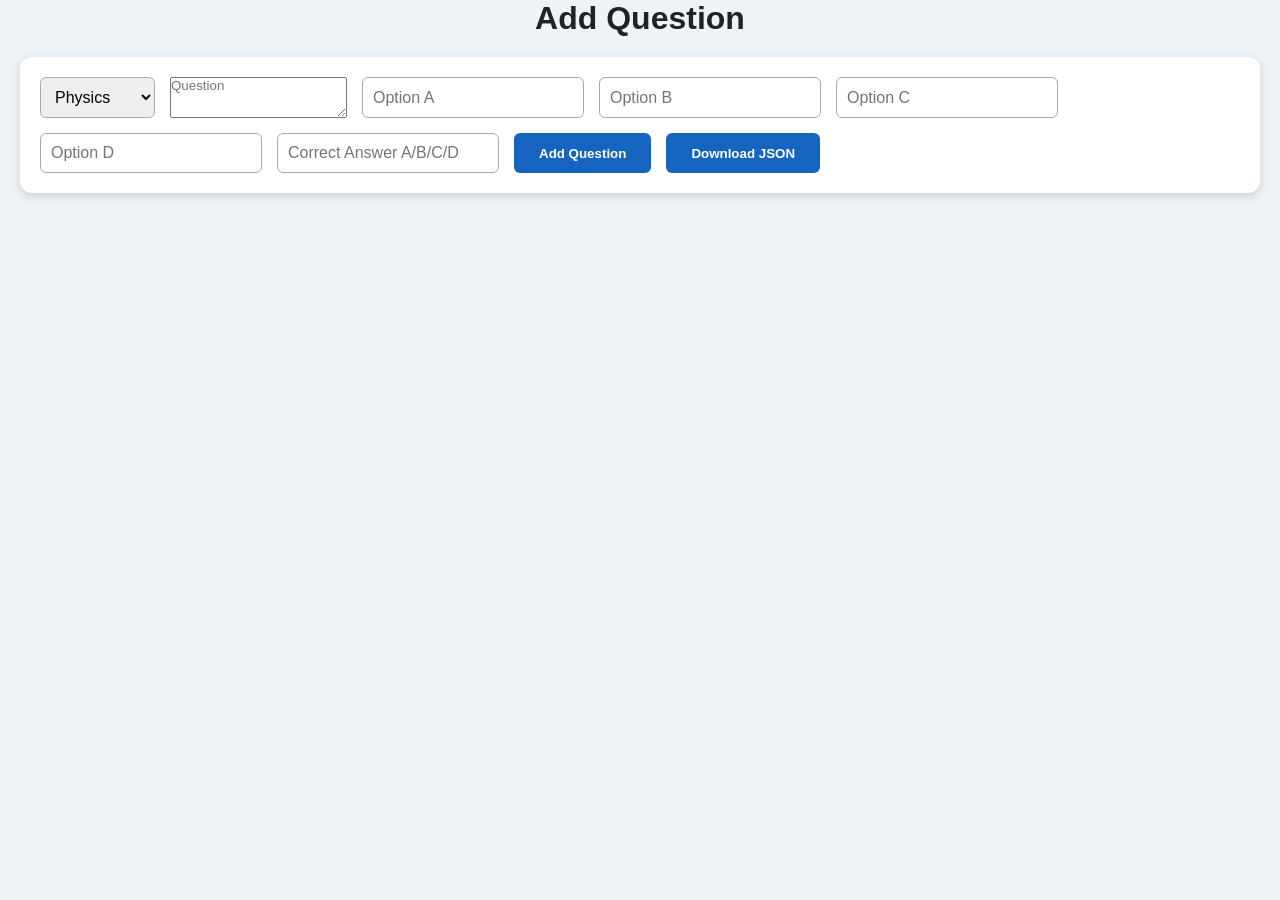
==== admin.html @ 9c842b8c "Add admin.html for NEET CBT question management" ====
<!DOCTYPE html>
<html>

<head>

<title>NEET CBT Question Admin</title>

<link rel="stylesheet" href="style.css">

</head>


<body>


<h1 style="text-align:center">
Add Question
</h1>


<div class="setup">


<select id="subject">

<option value="physics">
Physics
</option>

<option value="chemistry">
Chemistry
</option>

<option value="biology">
Biology
</option>

</select>



<textarea id="question"
placeholder="Question">
</textarea>



<input id="a"
placeholder="Option A">


<input id="b"
placeholder="Option B">


<input id="c"
placeholder="Option C">


<input id="d"
placeholder="Option D">



<input id="answer"
placeholder="Correct Answer A/B/C/D">



<button onclick="addQuestion()">

Add Question

</button>


<button onclick="downloadJSON()">

Download JSON

</button>



</div>


<script src="admin.js"></script>


</body>

</html>
---- style.css ----
/* =========================
   GLOBAL
========================= */

*{
    margin:0;
    padding:0;
    box-sizing:border-box;
    font-family:Arial,Helvetica,sans-serif;
}


body{

    background:#eef3f8;
    color:#222;

}



/* =========================
   HEADER
========================= */


header{

    background:#003366;
    color:white;

    display:flex;
    justify-content:space-between;
    align-items:center;

    padding:15px 25px;

    flex-wrap:wrap;

}



.logo h2{

    font-size:24px;

}



.candidate{

    text-align:center;
    line-height:25px;

}



.timerBox{

    background:white;
    color:#003366;

    padding:10px 25px;

    border-radius:10px;

    text-align:center;

}


.timerBox h2{

    font-size:28px;

}






/* =========================
   TEST SETUP
========================= */


.setup{

    background:white;

    margin:20px;

    padding:20px;

    border-radius:12px;

    box-shadow:0 3px 10px #ccc;

    display:flex;

    gap:15px;

    flex-wrap:wrap;

}



.setup select,
.setup input{

    padding:10px;

    border:1px solid #aaa;

    border-radius:6px;

    font-size:16px;

}



.setup button{

    background:#1565c0;

    color:white;

    border:none;

    padding:10px 25px;

    border-radius:6px;

    cursor:pointer;

    font-weight:bold;

}


.setup button:hover{

    background:#0d47a1;

}






/* =========================
   MAIN CONTAINER
========================= */


.container{

    display:flex;

    gap:20px;

    margin:20px;

}



/* =========================
   QUESTION PANEL
========================= */


.questionPanel{

    flex:3;

    background:white;

    padding:20px;

    border-radius:12px;

    box-shadow:0 3px 10px #ccc;

}



.questionTop{

    display:flex;

    justify-content:space-between;

    margin-bottom:20px;

}



.questionBox{

    background:#f5f5f5;

    padding:20px;

    border-left:6px solid #1565c0;

    border-radius:8px;

    min-height:120px;

}






/* =========================
   OPTIONS
========================= */


#options{

    display:flex;

    flex-direction:column;

    gap:15px;

    margin-top:25px;

}



.option{

    text-align:left;

    padding:15px;

    background:white;

    border:2px solid #bbb;

    border-radius:8px;

    cursor:pointer;

    font-size:16px;

}



.option:hover{

    background:#e3f2fd;

}



.option.selected{

    background:#43a047;

    color:white;

    border-color:#43a047;

}






/* =========================
   NAVIGATION
========================= */


.navigation{

    margin-top:30px;

    display:flex;

    gap:10px;

    flex-wrap:wrap;

}



.navigation button{

    padding:12px 18px;

    color:white;

    border:none;

    border-radius:6px;

    cursor:pointer;

    font-weight:bold;

}



.navigation button:nth-child(1){

    background:#455a64;

}


.navigation button:nth-child(2){

    background:#f57c00;

}


.navigation button:nth-child(3){

    background:#8e24aa;

}


.navigation button:nth-child(4){

    background:#2e7d32;

}


.navigation button:nth-child(5){

    background:#1565c0;

}







/* =========================
   PALETTE
========================= */


.sidePanel{

    flex:1;

    background:white;

    padding:20px;

    border-radius:12px;

    box-shadow:0 3px 10px #ccc;

    height:max-content;

}



#palette{

    display:grid;

    grid-template-columns:repeat(5,1fr);

    gap:10px;

    margin:20px 0;

}



.paletteBtn{

    width:42px;

    height:42px;

    border-radius:50%;

    cursor:pointer;

    border:2px solid #aaa;

    font-weight:bold;

}



/* Palette states */


.notVisited{

    background:white;

}



.notAnswered{

    background:#e53935;

    color:white;

}



.answered{

    background:#43a047;

    color:white;

}



.review{

    background:#8e24aa;

    color:white;

}



.reviewAnswered{

    background:linear-gradient(
    135deg,
    #8e24aa 50%,
    #43a047 50%
    );

    color:white;

}




.current{

    border:4px solid #1565c0;

}






/* =========================
   LEGEND
========================= */


.legend{

    margin-top:20px;

}



.legend p{

    margin:10px 0;

    display:flex;

    align-items:center;

    gap:10px;

}



.box{

    height:20px;

    width:20px;

    border:1px solid black;

    display:inline-block;

}



.white{

    background:white;

}



.red{

    background:#e53935;

}



.green{

    background:#43a047;

}



.purple{

    background:#8e24aa;

}



.mix{

    background:linear-gradient(
    135deg,
    #8e24aa 50%,
    #43a047 50%
    );

}






/* =========================
   SUBMIT
========================= */


.submit{

    width:100%;

    margin-top:20px;

    padding:14px;

    background:#d32f2f;

    color:white;

    border:none;

    border-radius:8px;

    cursor:pointer;

    font-size:17px;

    font-weight:bold;

}


.submit:hover{

    background:#b71c1c;

}






/* =========================
   RESULT
========================= */


#result{

    margin:30px;

    padding:40px;

    background:white;

    text-align:center;

    border-radius:12px;

    box-shadow:0 3px 10px #ccc;

}



#result button{

    margin-top:20px;

    padding:12px 25px;

    background:#1565c0;

    color:white;

    border:none;

    border-radius:6px;

}



.hidden{

    display:none;

}






/* =========================
   MOBILE
========================= */


@media(max-width:900px){


.container{

    flex-direction:column;

}



.sidePanel{

    order:-1;

}



header{

    flex-direction:column;

    gap:15px;

}



.setup{

    flex-direction:column;

}



.setup input,
.setup select,
.setup button{

    width:100%;

}



.navigation button{

    flex:1 1 45%;

}



}
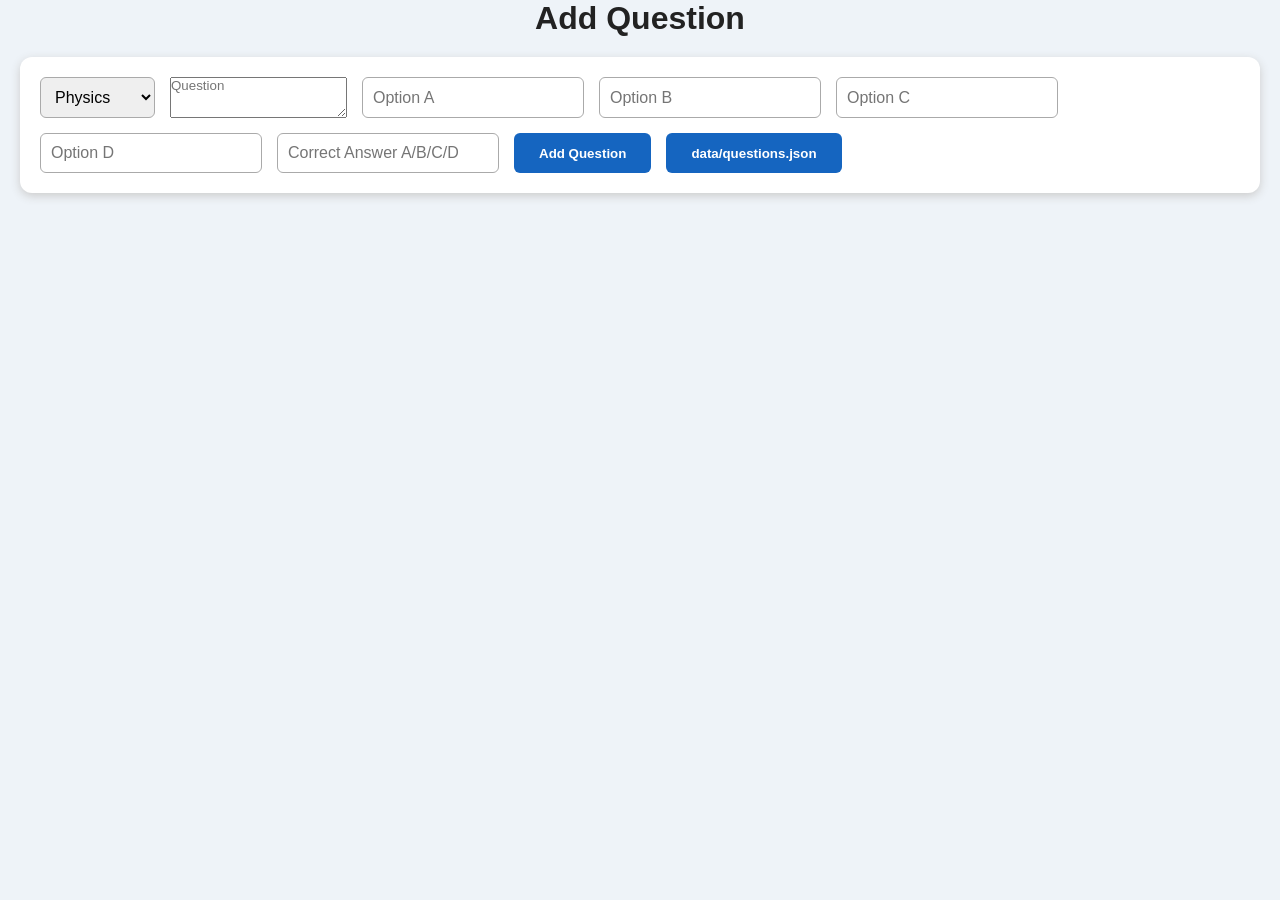
==== commit d26c905e: "Update download button to link to questions.json" ====
--- a/admin.html
+++ b/admin.html
@@ -76,7 +76,7 @@
 
 <button onclick="downloadJSON()">
 
-Download JSON
+data/questions.json
 
 </button>
 
